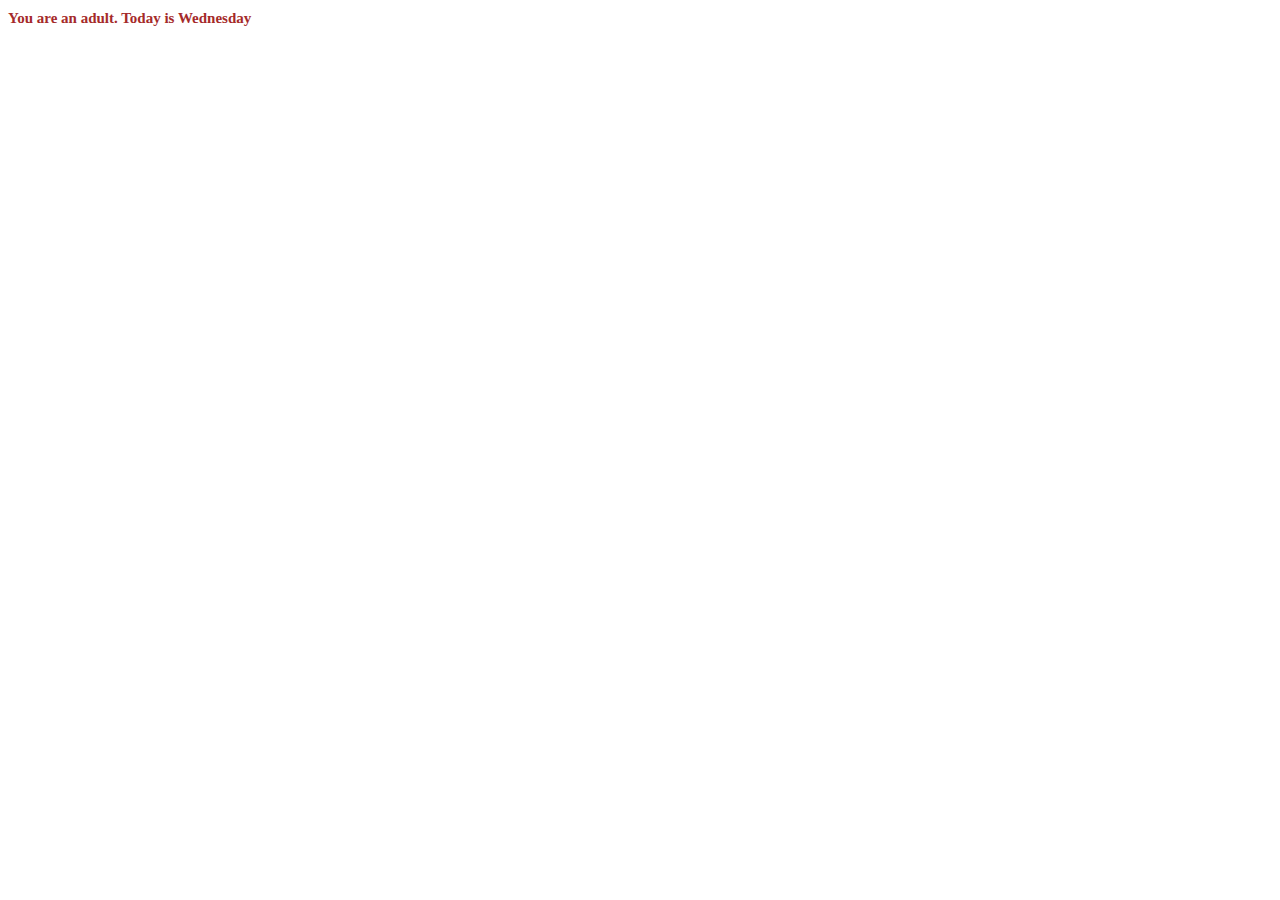
==== list5keys.html @ 3c009ba1 "Create list5keys.html" ====
<!DOCTYPE html>
<html lang="en">
<head>
  <meta charset="UTF-8">
  <meta name="viewport" content="width=device-width, initial-scale=1.0">
  <title>5 JS Keywords Examples: Assignment 5</title>
</head>
<style>
    h1 {
       color: brown;
       font-size: 15px;
       }
</style>
<body>
  
  <h1 id="result"></h1>
  
  
  
<script>
// Setting Variables
var name = "Aisha";
let age = 30;
const PI = 4.1390;

// Conditional statement
if (age >= 18) {
  document.getElementById("result").textContent = "You are an adult.";
} else {
  document.getElementById("result").textContent = "You are a minor.";
}

// Switch statement
let day = 3;
let dayName;

switch (day) {
  case 1:
    dayName = "Monday";
    break;
  case 2:
    dayName = "Tuesday";
    break;
  case 3:
    dayName = "Wednesday";
    break;
  case 4:
    dayName = "Thursday";
    break;
  case 5:
    dayName = "Friday";
    break;
  default:
    dayName = "Unknown";
}

document.getElementById("result").textContent += " Today is " + dayName;

</script>  
</body>
</html>
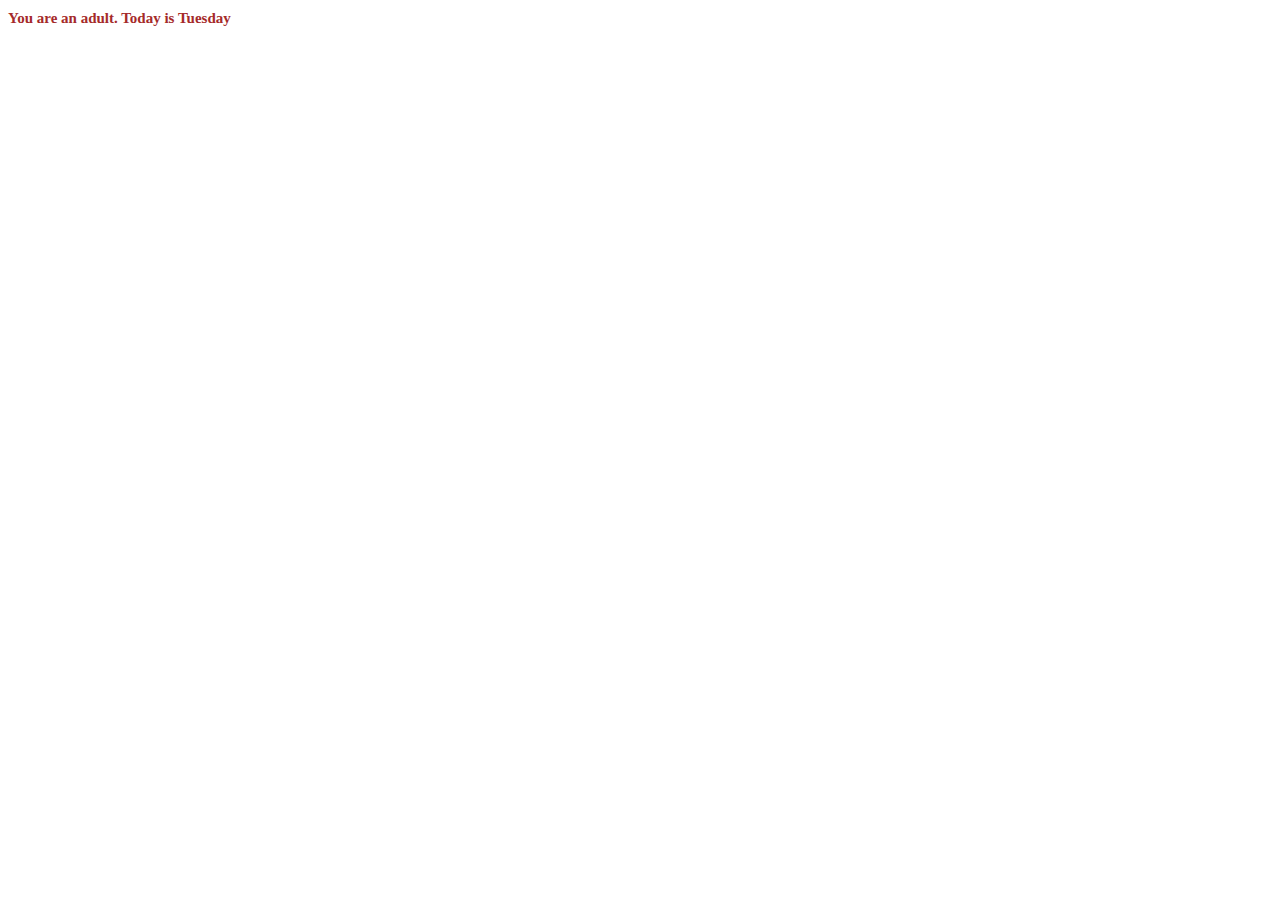
==== commit 3eacfb8b: "keywords assignment updated" ====
--- a/list5keys.html
+++ b/list5keys.html
@@ -1,61 +1,66 @@
 <!DOCTYPE html>
 <html lang="en">
+
 <head>
   <meta charset="UTF-8">
   <meta name="viewport" content="width=device-width, initial-scale=1.0">
   <title>5 JS Keywords Examples: Assignment 5</title>
 </head>
 <style>
-    h1 {
-       color: brown;
-       font-size: 15px;
-       }
+  h1 {
+    color: brown;
+    font-size: 15px;
+  }
 </style>
+
 <body>
-  
+
   <h1 id="result"></h1>
-  
-  
-  
-<script>
-// Setting Variables
-var name = "Aisha";
-let age = 30;
-const PI = 4.1390;
 
-// Conditional statement
-if (age >= 18) {
-  document.getElementById("result").textContent = "You are an adult.";
-} else {
-  document.getElementById("result").textContent = "You are a minor.";
-}
 
-// Switch statement
-let day = 3;
-let dayName;
 
-switch (day) {
-  case 1:
-    dayName = "Monday";
-    break;
-  case 2:
-    dayName = "Tuesday";
-    break;
-  case 3:
-    dayName = "Wednesday";
-    break;
-  case 4:
-    dayName = "Thursday";
-    break;
-  case 5:
-    dayName = "Friday";
-    break;
-  default:
-    dayName = "Unknown";
-}
+  <script>
+    // Setting Variables
+    var name = "Aisha";
+    let age = 30;
+    const PI = 4.1390;
 
-document.getElementById("result").textContent += " Today is " + dayName;
+    // Conditional statement
+    if (age >= 18) {
+      document.getElementById("result").textContent = "You are an adult.";
+    } else {
+      document.getElementById("result").textContent = "You are a minor.";
+    }
 
-</script>  
+    // Switch statement
+    let day = 2;
+    let dayName;
+
+    switch (day) {
+      case 1:
+        dayName = "Monday";
+        break;
+      case 2:
+        dayName = "Tuesday";
+        break;
+      case 3:
+        dayName = "Wednesday";
+        break;
+      case 4:
+        dayName = "Thursday";
+        break;
+      case 5:
+        dayName = "Friday";
+        break;
+      default:
+        dayName = "Unknown";
+    }
+
+    let all = document.getElementById("result").textContent += " Today is " + dayName;
+
+    console.log(all);
+
+  </script>
 </body>
-</html>
+
+</html>